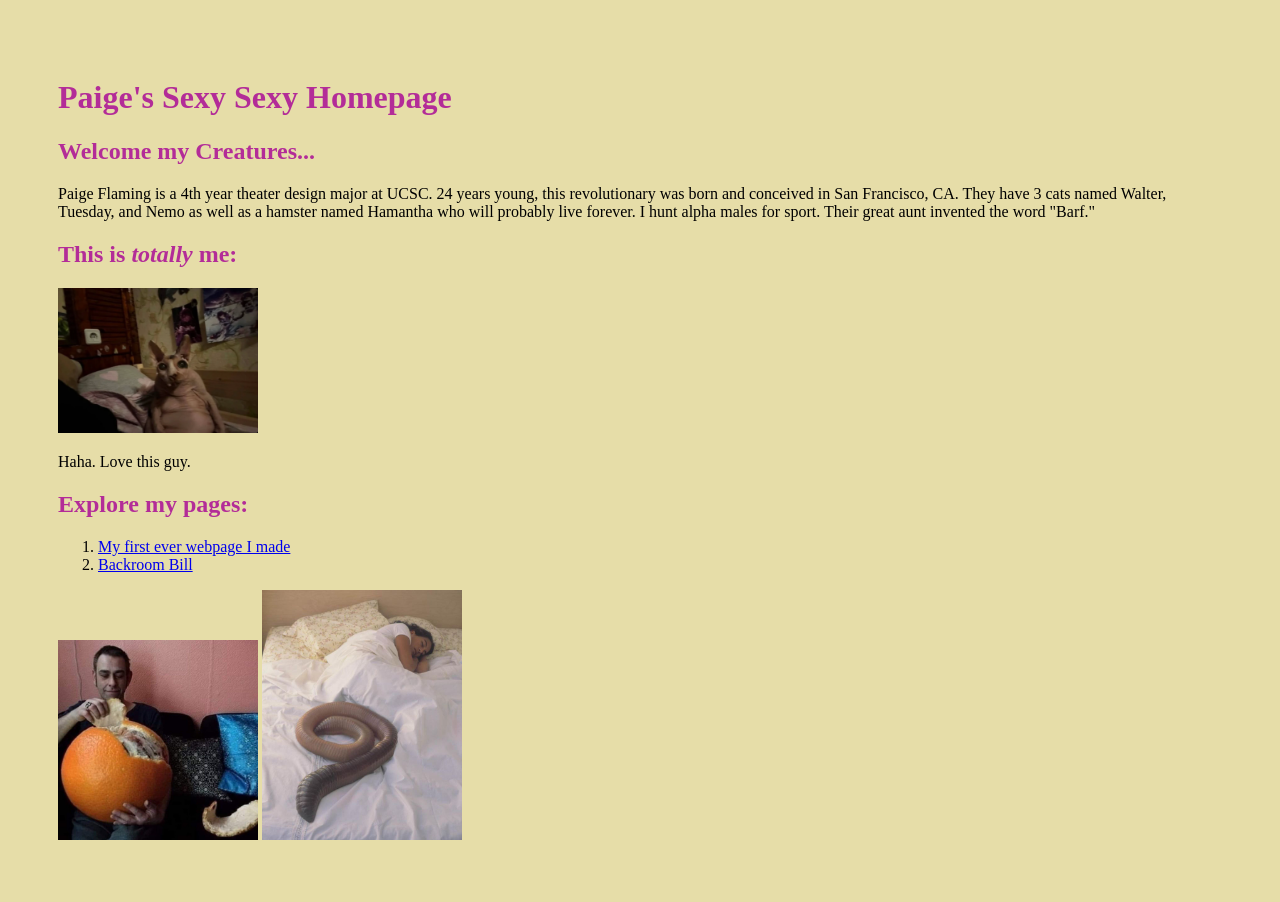
==== index.html @ fe5daef8 "blah" ====
<!doctype html>
<html lang="en">
<head>
    <meta charset="utf-8">
    <title>Paige's ART101 Homepage</title>
    <link href="site.css" rel="stylesheet" type="text/css">
</head>

<body>

    <div id=""page">
<span
class=""highlight_01">
    <h1> Paige's Sexy Sexy Homepage</h1>


 <div class="top-section">

    <div id="introduction">
    <h2>Welcome my Creatures...</h2> 

</span>

    <p> Paige Flaming is a 4th year theater design major at UCSC. 24 years young, this revolutionary was born and conceived in San Francisco, CA.  They have 3 cats named Walter, Tuesday, and Nemo as well as a hamster named Hamantha who will probably live forever. I hunt alpha males for sport. Their great aunt invented the word "Barf." 
    </p>
    </div>

    <div class="profile">
    <h2> This is <em>totally</em> me:</h2>
    <img src="uglycat.png">
   

    </p> Haha. Love this guy. </p>
    

</div>

<div class="navigation">
    <h2> Explore my pages: </h2>
    <ol>
     <li><a href="exercises/ex01.html">My first ever webpage I made</a></li>
     <li><a href="environ/env02.html">Backroom Bill</a></li>
</ol>
</div>

<div id="gallery">
<img src="manwithorange.jpg">
<img src="bigwormonbed.jpg">

</div>


</body>

</html>
---- site.css ----
body {
    background: #e6dda8;
    padding: 50px;
}
h1,
h2,
h3 {
    color: #b32c98;
    font-family: papyrus;
}
img {
    width: 200px;

h1
    .highlight_01 {background-color: aqua;}

#page {
    max-width: 900px;
    margin: 0 auto 0 auto;
    background: rgb(226, 160, 160);
    padding: 30px;
}
.top-section {
    display: flex;
    gap: 100px;
    align-items: flex-start;
    margin: 0 0 25px 0;
}

#introduction {
    background: #6a95ea;
    padding: 20px;
    border-left: 6px solid #1d1184;
    flex: 2;
}

#introduction h2 {
    font-style: italic;
    margin-top: 0;
}

#introduction p {
    font-size: 120%;
    line-height: 1.5;
}

.profile {
    text-align: center;
    flex: 1;
}

.profile img {
    width: 500px;
    border-radius: 12px;
}

.profile p {
    font-size: 100%;
}

.navigation {
    background: #bb892b;
    padding: 20px;
    border-radius: 12px;
}

.navigation h2 {
    margin-top: 0;
}

.navigation li {
    margin-bottom: 8px;
}

.navigation a {
    color: #837fa1;
    font-weight: bold;
}

}
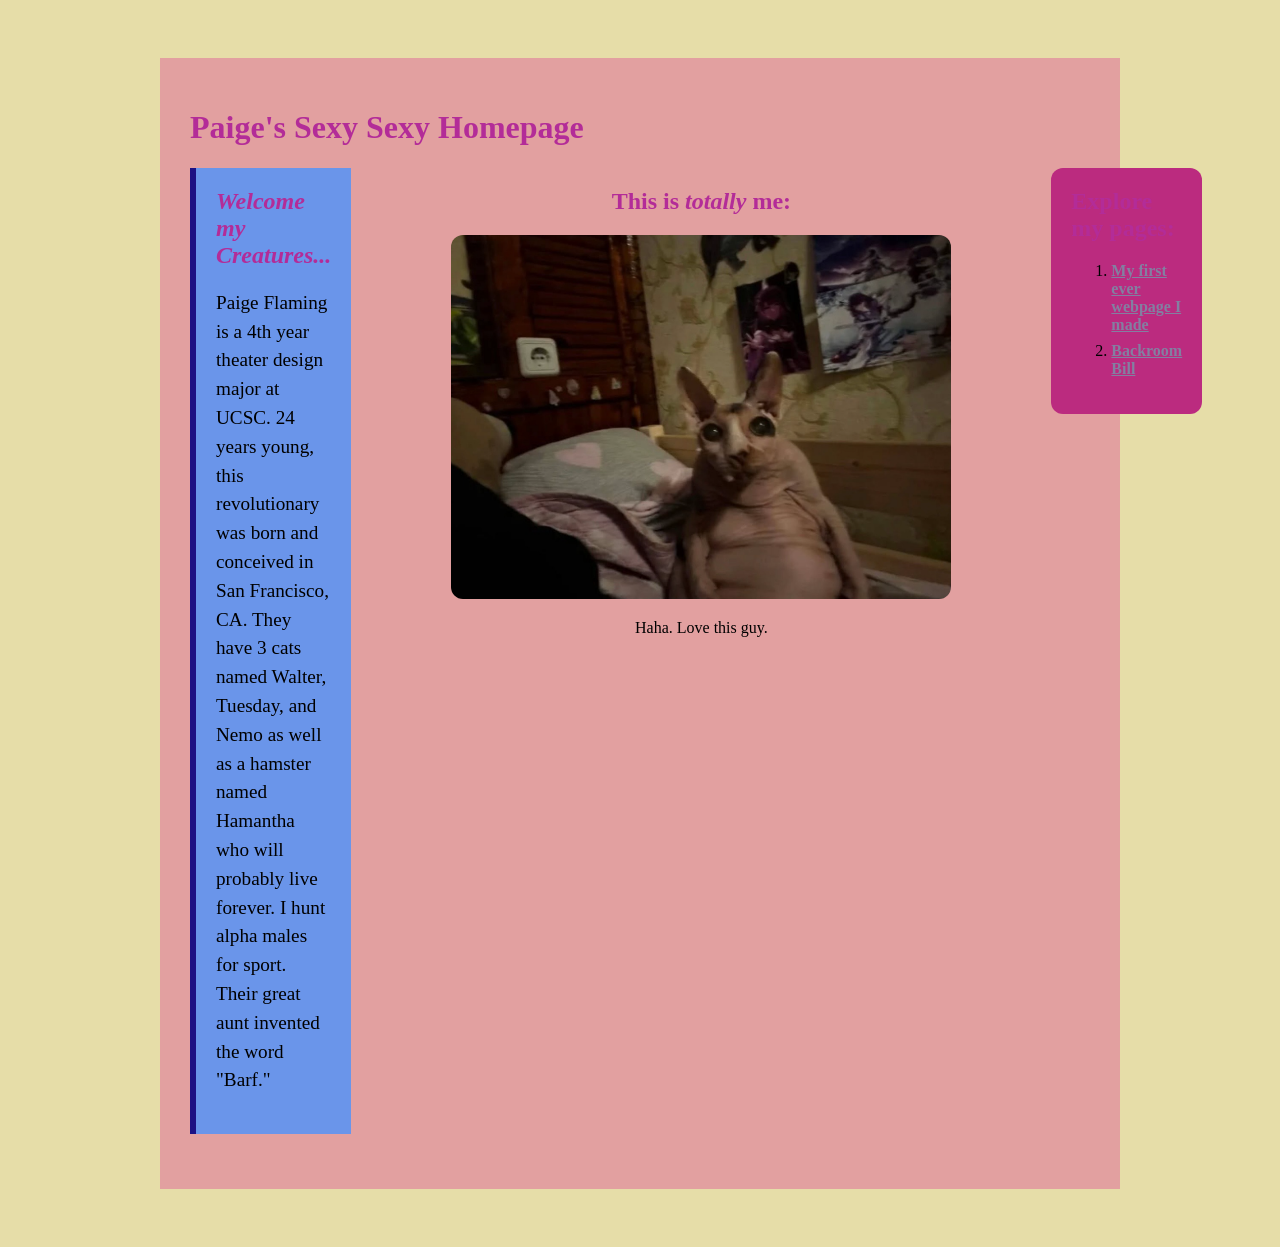
==== commit 91e69e25: "ble" ====
--- a/index.html
+++ b/index.html
@@ -8,9 +8,9 @@
 
 <body>
 
-    <div id=""page">
+    <div id="page">
 <span
-class=""highlight_01">
+class="highlight_01">
     <h1> Paige's Sexy Sexy Homepage</h1>
 
 
--- a/site.css
+++ b/site.css
@@ -10,6 +10,7 @@
 }
 img {
     width: 200px;
+}
 
 h1
     .highlight_01 {background-color: aqua;}
@@ -59,7 +60,7 @@
 }
 
 .navigation {
-    background: #bb892b;
+    background: #bb2b7f;
     padding: 20px;
     border-radius: 12px;
 }
@@ -77,4 +78,4 @@
     font-weight: bold;
 }
 
-}
+
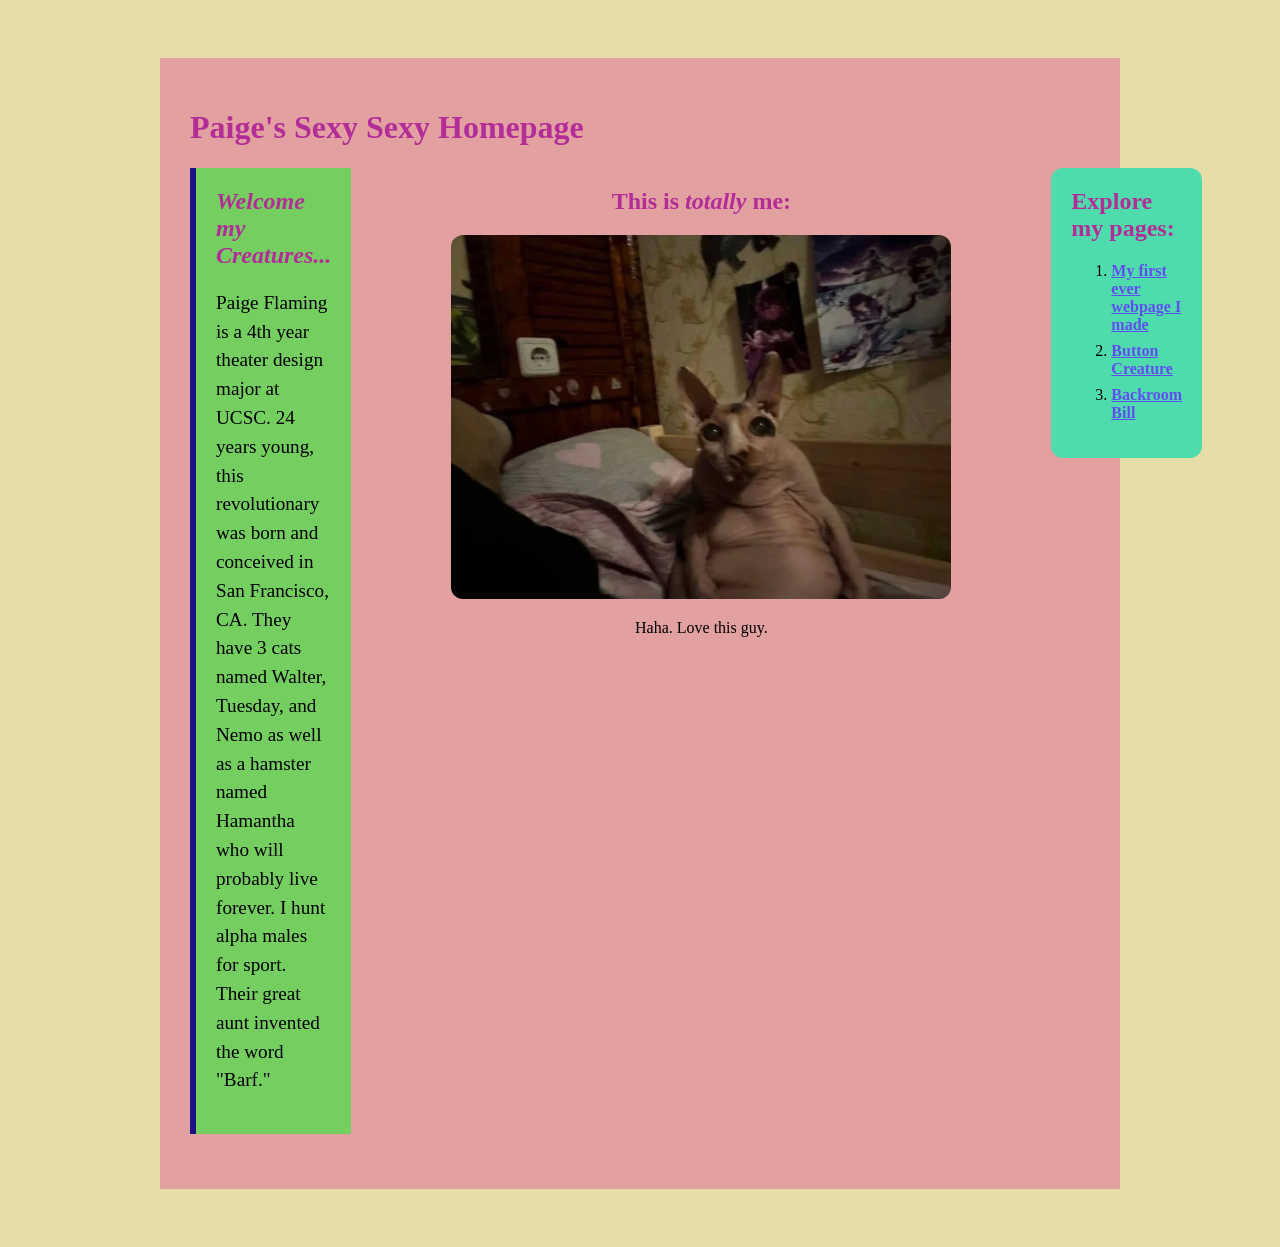
==== commit b4ca8676: "beee" ====
--- a/index.html
+++ b/index.html
@@ -39,6 +39,7 @@
     <h2> Explore my pages: </h2>
     <ol>
      <li><a href="exercises/ex01.html">My first ever webpage I made</a></li>
+     <li><a href="exercises/lab04.html">Button Creature</a></li>
      <li><a href="environ/env02.html">Backroom Bill</a></li>
 </ol>
 </div>
--- a/site.css
+++ b/site.css
@@ -1,6 +1,7 @@
 body {
     background: #e6dda8;
     padding: 50px;
+
 }
 h1,
 h2,
@@ -29,7 +30,7 @@
 }
 
 #introduction {
-    background: #6a95ea;
+    background: #74ce60;
     padding: 20px;
     border-left: 6px solid #1d1184;
     flex: 2;
@@ -60,7 +61,7 @@
 }
 
 .navigation {
-    background: #bb2b7f;
+    background: #4edcac;
     padding: 20px;
     border-radius: 12px;
 }
@@ -74,7 +75,7 @@
 }
 
 .navigation a {
-    color: #837fa1;
+    color: #614ef3;
     font-weight: bold;
 }
 
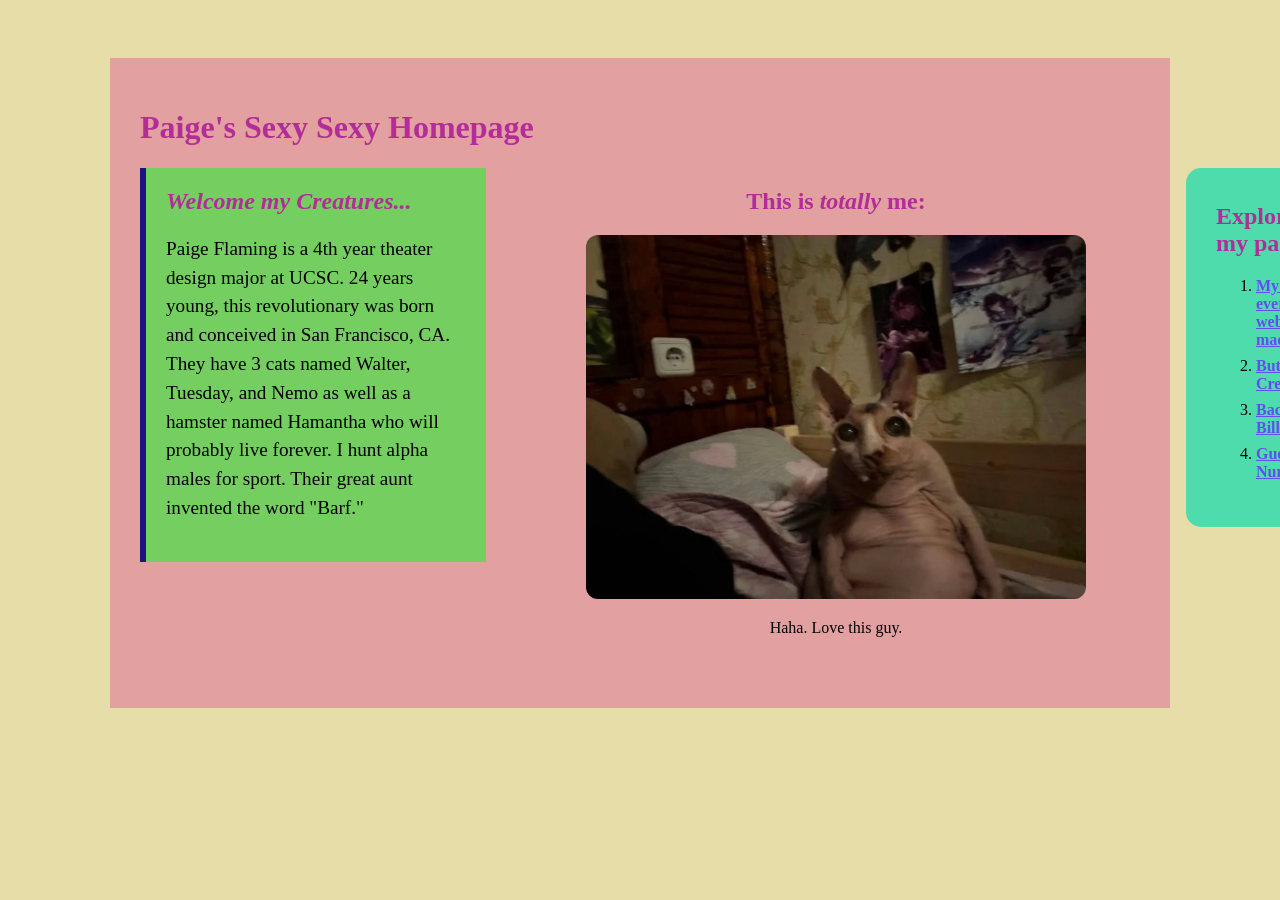
==== commit 2911e267: "bh" ====
--- a/index.html
+++ b/index.html
@@ -40,7 +40,8 @@
     <ol>
      <li><a href="exercises/ex01.html">My first ever webpage I made</a></li>
      <li><a href="exercises/lab04.html">Button Creature</a></li>
-     <li><a href="environ/env02.html">Backroom Bill</a></li>
+     <li><a href="environ/env03.html">Backroom Bill</a></li>
+     <li><a href="exercises/lab05.html">Guess the Number</a></li>
 </ol>
 </div>
 
--- a/site.css
+++ b/site.css
@@ -17,10 +17,11 @@
     .highlight_01 {background-color: aqua;}
 
 #page {
-    max-width: 900px;
+    max-width: 1000px;
     margin: 0 auto 0 auto;
     background: rgb(226, 160, 160);
     padding: 30px;
+    width: 3000px;
 }
 .top-section {
     display: flex;
@@ -33,17 +34,19 @@
     background: #74ce60;
     padding: 20px;
     border-left: 6px solid #1d1184;
-    flex: 2;
+    flex: 6;
 }
 
 #introduction h2 {
     font-style: italic;
+    font-family:cursive;
     margin-top: 0;
 }
 
 #introduction p {
     font-size: 120%;
     line-height: 1.5;
+    width: 300px;
 }
 
 .profile {
@@ -62,12 +65,13 @@
 
 .navigation {
     background: #4edcac;
-    padding: 20px;
-    border-radius: 12px;
+    padding: 30px;
+    border-radius: 15px;
+    width: 1000px
 }
 
 .navigation h2 {
-    margin-top: 0;
+    margin-top: 5px
 }
 
 .navigation li {
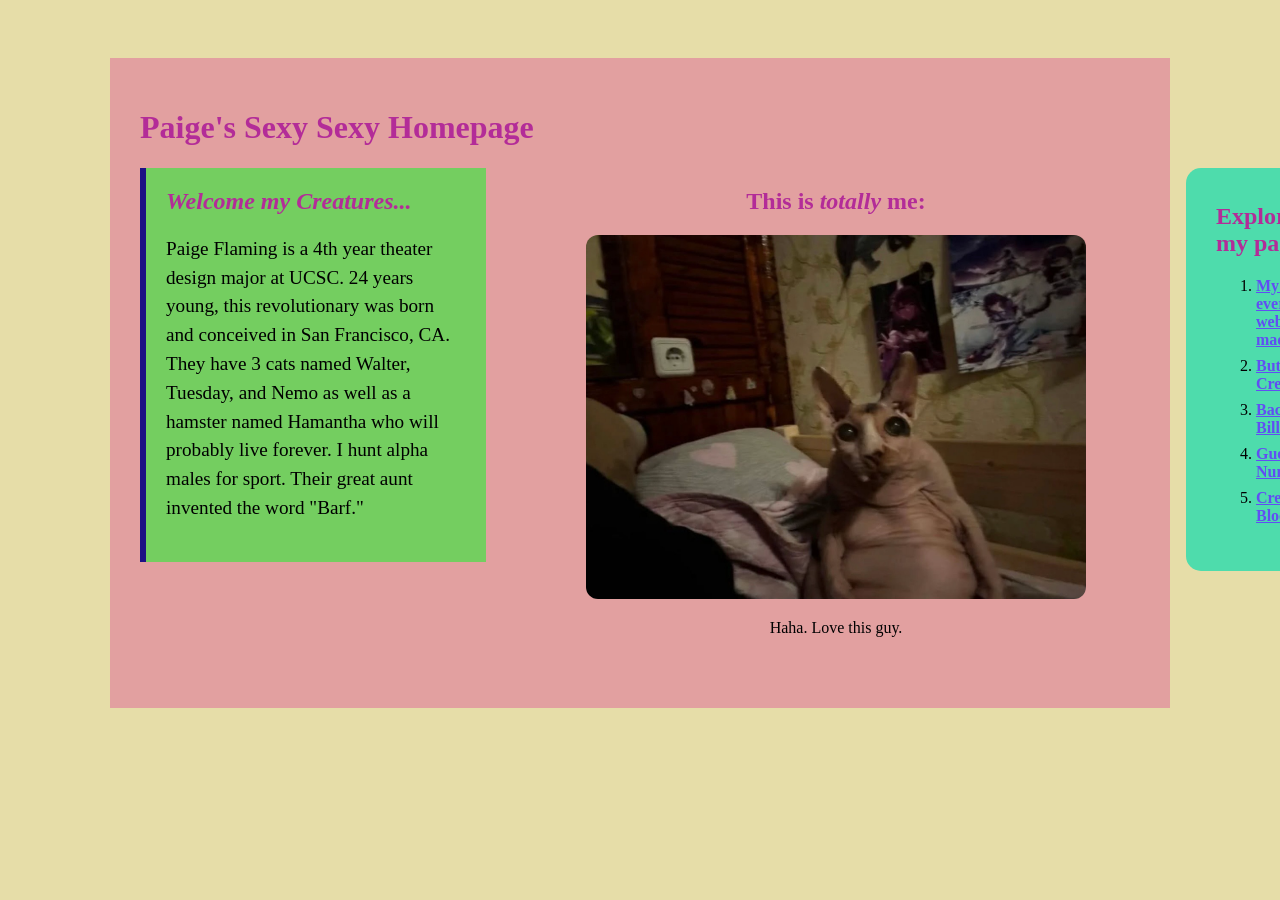
==== commit b133cabb: "push" ====
--- a/index.html
+++ b/index.html
@@ -42,6 +42,7 @@
      <li><a href="exercises/lab04.html">Button Creature</a></li>
      <li><a href="environ/env03.html">Backroom Bill</a></li>
      <li><a href="exercises/lab05.html">Guess the Number</a></li>
+     <li><a href="exercises/lab06.html">Creature Block</a></li>
 </ol>
 </div>
 
